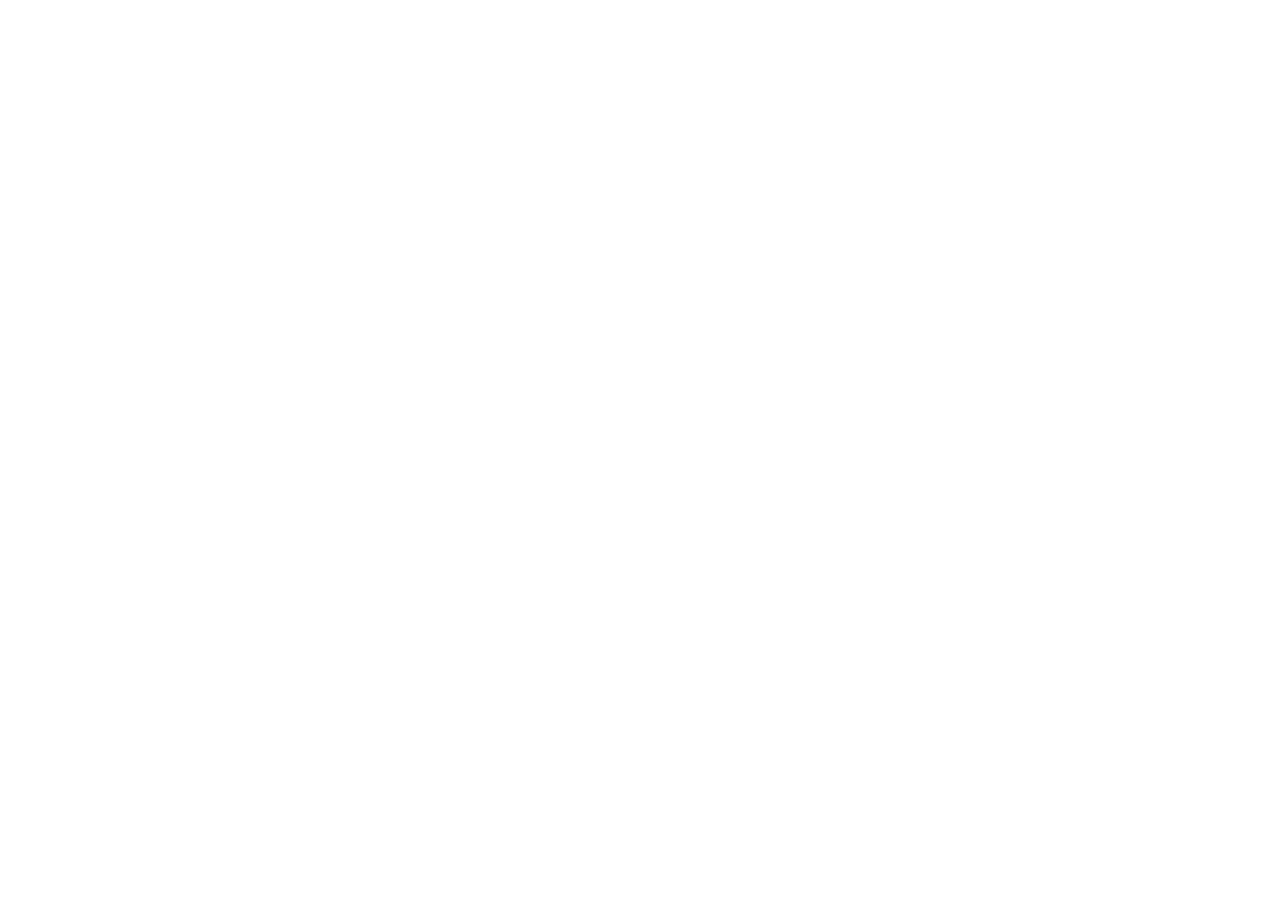
==== index.html @ 2ac86e71 "setting up the html files with html foundation and bootstrap link" ====
<!DOCTYPE html>
<html lang="en">
<head>
    <meta charset="UTF-8">
    <meta name="viewport" content="width=device-width, initial-scale=1, shrink-to-fit=no">
    <meta http-equiv="X-UA-Compatible" content="ie=edge">

    <link rel="stylesheet" href="https://stackpath.bootstrapcdn.com/bootstrap/4.3.1/css/bootstrap.min.css" integrity="sha384-ggOyR0iXCbMQv3Xipma34MD+dH/1fQ784/j6cY/iJTQUOhcWr7x9JvoRxT2MZw1T" crossorigin="anonymous">

    <title>Maura Fortino - Bootstrap</title>
</head>
<body>
    
</body>
</html>
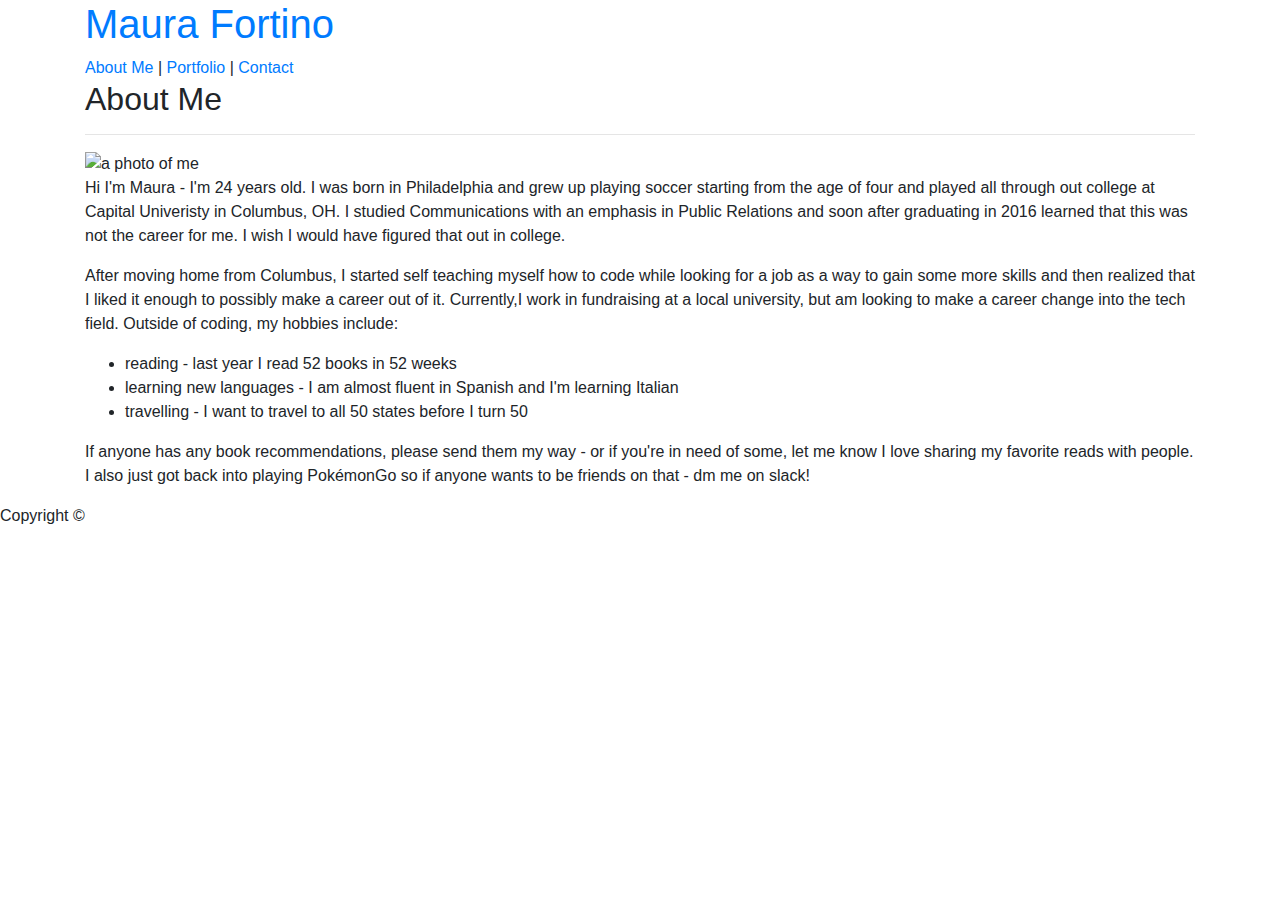
==== commit ec32239c: "added the html from week 1 portfolio to current index.html" ====
--- a/index.html
+++ b/index.html
@@ -11,5 +11,63 @@
 </head>
 <body>
     
+    <div class="container">
+
+        <header>
+            <div class="title">
+                <h1><a class="home" href="#">Maura Fortino</a></h1>
+                
+                <nav>
+                        <a href="#" class="active">About Me</a>
+                        <span>&#124;</span>
+                        <a href="portfolio.html">Portfolio</a>
+                        <span>&#124;</span>
+                        <a href="contact.html">Contact</a>
+                </nav>
+            </div>
+        </header>
+        <section class="clearfix">
+            <div>
+                <h2>About Me</h2>
+            </div>
+    
+            <hr>
+    
+            <div>
+                <img src="assets/images/profilepic.jpg" alt="a photo of me" class="profile-pic">
+            </div>
+            <p>
+                Hi I'm Maura - I'm 24 years old. I was born in Philadelphia and grew up playing soccer starting from the age of four
+                and played all through out college at Capital Univeristy in Columbus, OH. I studied Communications with an 
+                emphasis in Public Relations and soon after graduating in 2016 learned that this was not the career for me. 
+                I wish I would have figured that out in college.
+            </p>
+            <p>
+                After moving home from Columbus, I started self teaching myself how to code while looking for a job as a way to gain some more skills
+                and then realized that I liked it enough to possibly make a career out of it. Currently,I work in fundraising at a 
+                local university, but am looking to make a career change into the tech field.  Outside of coding, my hobbies include:
+                    <ul>
+                        <li>reading - last year I read 52 books in 52 weeks</li>
+                        <li>learning new languages - I am almost fluent in Spanish and I'm learning Italian</li>
+                        <li>travelling - I want to travel to all 50 states before I turn 50</li>
+                    </ul>
+            </p>
+            <p>
+                If anyone has any book recommendations, please send them my way - or if you're in need of some, let me know
+                I love sharing my favorite reads with people. I also just got back into playing Pok&#233;monGo so if anyone wants to be friends
+                on that - dm me on slack!
+            </p>
+        </section>
+    </div>
+    
+    <footer>
+        <span class="copyright">Copyright &copy;</span>
+    </footer>
+
+    <!-- Optional JavaScript -->
+    <!-- jQuery first, then Popper.js, then Bootstrap JS -->
+    <script src="https://code.jquery.com/jquery-3.3.1.slim.min.js" integrity="sha384-q8i/X+965DzO0rT7abK41JStQIAqVgRVzpbzo5smXKp4YfRvH+8abtTE1Pi6jizo" crossorigin="anonymous"></script>
+    <script src="https://cdnjs.cloudflare.com/ajax/libs/popper.js/1.14.7/umd/popper.min.js" integrity="sha384-UO2eT0CpHqdSJQ6hJty5KVphtPhzWj9WO1clHTMGa3JDZwrnQq4sF86dIHNDz0W1" crossorigin="anonymous"></script>
+    <script src="https://stackpath.bootstrapcdn.com/bootstrap/4.3.1/js/bootstrap.min.js" integrity="sha384-JjSmVgyd0p3pXB1rRibZUAYoIIy6OrQ6VrjIEaFf/nJGzIxFDsf4x0xIM+B07jRM" crossorigin="anonymous"></script>
 </body>
 </html>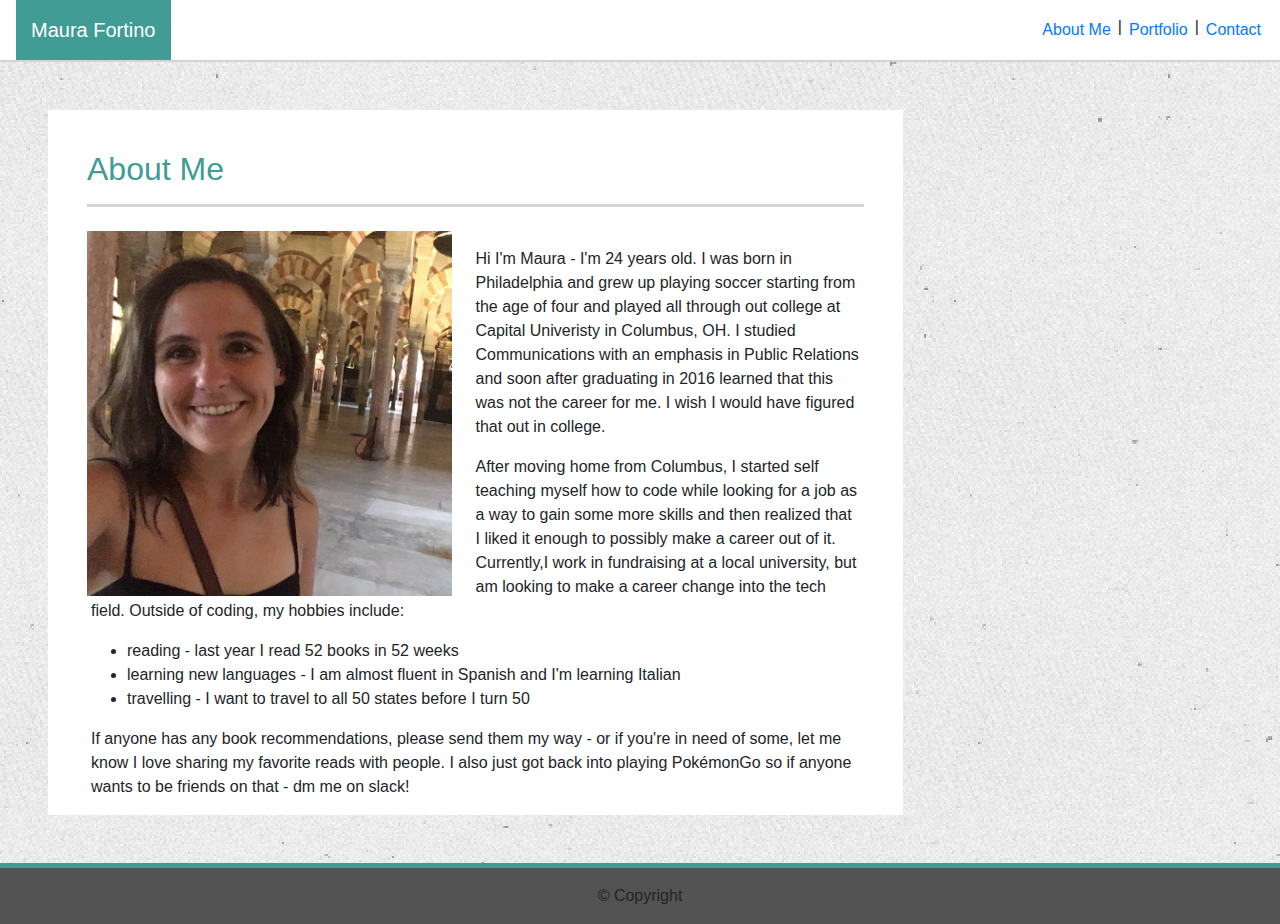
==== commit 963e2671: "added content to index.html - fixed navbar and structre of the main content" ====
--- a/index.html
+++ b/index.html
@@ -1,73 +1,119 @@
 <!DOCTYPE html>
 <html lang="en">
+
 <head>
     <meta charset="UTF-8">
     <meta name="viewport" content="width=device-width, initial-scale=1, shrink-to-fit=no">
     <meta http-equiv="X-UA-Compatible" content="ie=edge">
 
-    <link rel="stylesheet" href="https://stackpath.bootstrapcdn.com/bootstrap/4.3.1/css/bootstrap.min.css" integrity="sha384-ggOyR0iXCbMQv3Xipma34MD+dH/1fQ784/j6cY/iJTQUOhcWr7x9JvoRxT2MZw1T" crossorigin="anonymous">
+    <link rel="stylesheet" href="https://stackpath.bootstrapcdn.com/bootstrap/4.3.1/css/bootstrap.min.css"
+        integrity="sha384-ggOyR0iXCbMQv3Xipma34MD+dH/1fQ784/j6cY/iJTQUOhcWr7x9JvoRxT2MZw1T" crossorigin="anonymous">
 
+    <link rel="stylesheet" href="assets/css/styles.css">
     <title>Maura Fortino - Bootstrap</title>
 </head>
+
 <body>
-    
-    <div class="container">
 
-        <header>
-            <div class="title">
-                <h1><a class="home" href="#">Maura Fortino</a></h1>
-                
-                <nav>
-                        <a href="#" class="active">About Me</a>
-                        <span>&#124;</span>
-                        <a href="portfolio.html">Portfolio</a>
-                        <span>&#124;</span>
-                        <a href="contact.html">Contact</a>
-                </nav>
+    <nav class="navbar navbar-expand-md d-md-inline-flex flex-column flex-md-row">
+        <a class="navbar-brand align-self-stretch ml-md-3" href="#">Maura Fortino</a>
+        <div class="navbar-nav d-flex flex-row justify-content-center justify-content-md-end mr-md-3">
+            <a class="nav-item nav-link active" href="#">About Me <span class="sr-only">(current)</span></a>
+            <span class="px-1">&#124</span>
+            <a class="nav-item nav-link" href="#">Portfolio</a>
+            <span class="px-1">&#124</span>
+            <a class="nav-item nav-link" href="#">Contact</a>
+        </div>
+    </nav>
+
+    <div class="container ml-md-5 my-5">
+        <div class="row">
+            <div class="col-md-9 main-content">
+
+                <div class="row">
+                    <div class="col-12">
+                        <h2 class="py-3 m-4">About Me</h2>
+                    </div>
+                </div>
+
+                <div class="row px-4">
+                    <div class="col-12">
+                        <div class="content-wrapper">
+                            <img class="img-fluid d-none d-md-inline float-left w-50 pr-4" src="assets/images/profilepic.jpg"
+                                alt="a photo of me">
+                            <img class="img-fluid d-block d-md-none w-100" src="assets/images/profilepic.jpg"
+                                alt="a photo of me">
+                            <p class="px-1 pt-sm-3">
+                                Hi I'm Maura - I'm 24 years old. I was born in Philadelphia and grew up playing
+                                soccer
+                                starting from the
+                                age of four
+                                and played all through out college at Capital Univeristy in Columbus, OH. I studied
+                                Communications with
+                                an
+                                emphasis in Public Relations and soon after graduating in 2016 learned that this was
+                                not
+                                the
+                                career for
+                                me.
+                                I wish I would have figured that out in college.
+                            </p>
+                            <p class="px-1">
+                                After moving home from Columbus, I started self teaching myself how to code while
+                                looking
+                                for a job as a
+                                way to gain some more skills
+                                and then realized that I liked it enough to possibly make a career out of it.
+                                Currently,I
+                                work in
+                                fundraising at a
+                                local university, but am looking to make a career change into the tech field.
+                                Outside of
+                                coding, my
+                                hobbies include:
+                                <ul>
+                                    <li>reading - last year I read 52 books in 52 weeks</li>
+                                    <li>learning new languages - I am almost fluent in Spanish and I'm learning
+                                        Italian
+                                    </li>
+                                    <li>travelling - I want to travel to all 50 states before I turn 50</li>
+                                </ul>
+                            </p>
+                            <p class="px-1">
+                                If anyone has any book recommendations, please send them my way - or if you're in
+                                need
+                                of
+                                some, let me
+                                know
+                                I love sharing my favorite reads with people. I also just got back into playing
+                                Pok&#233;monGo so if
+                                anyone wants to be friends
+                                on that - dm me on slack!
+                            </p>
+                        </div>
+                    </div>
+                </div>
             </div>
-        </header>
-        <section class="clearfix">
-            <div>
-                <h2>About Me</h2>
-            </div>
-    
-            <hr>
-    
-            <div>
-                <img src="assets/images/profilepic.jpg" alt="a photo of me" class="profile-pic">
-            </div>
-            <p>
-                Hi I'm Maura - I'm 24 years old. I was born in Philadelphia and grew up playing soccer starting from the age of four
-                and played all through out college at Capital Univeristy in Columbus, OH. I studied Communications with an 
-                emphasis in Public Relations and soon after graduating in 2016 learned that this was not the career for me. 
-                I wish I would have figured that out in college.
-            </p>
-            <p>
-                After moving home from Columbus, I started self teaching myself how to code while looking for a job as a way to gain some more skills
-                and then realized that I liked it enough to possibly make a career out of it. Currently,I work in fundraising at a 
-                local university, but am looking to make a career change into the tech field.  Outside of coding, my hobbies include:
-                    <ul>
-                        <li>reading - last year I read 52 books in 52 weeks</li>
-                        <li>learning new languages - I am almost fluent in Spanish and I'm learning Italian</li>
-                        <li>travelling - I want to travel to all 50 states before I turn 50</li>
-                    </ul>
-            </p>
-            <p>
-                If anyone has any book recommendations, please send them my way - or if you're in need of some, let me know
-                I love sharing my favorite reads with people. I also just got back into playing Pok&#233;monGo so if anyone wants to be friends
-                on that - dm me on slack!
-            </p>
-        </section>
+        </div>
     </div>
-    
-    <footer>
-        <span class="copyright">Copyright &copy;</span>
+    </div>
+
+    <footer class="mt-5 p-3">
+        <span class="copyright">&copy; Copyright</span>
     </footer>
+
 
     <!-- Optional JavaScript -->
     <!-- jQuery first, then Popper.js, then Bootstrap JS -->
-    <script src="https://code.jquery.com/jquery-3.3.1.slim.min.js" integrity="sha384-q8i/X+965DzO0rT7abK41JStQIAqVgRVzpbzo5smXKp4YfRvH+8abtTE1Pi6jizo" crossorigin="anonymous"></script>
-    <script src="https://cdnjs.cloudflare.com/ajax/libs/popper.js/1.14.7/umd/popper.min.js" integrity="sha384-UO2eT0CpHqdSJQ6hJty5KVphtPhzWj9WO1clHTMGa3JDZwrnQq4sF86dIHNDz0W1" crossorigin="anonymous"></script>
-    <script src="https://stackpath.bootstrapcdn.com/bootstrap/4.3.1/js/bootstrap.min.js" integrity="sha384-JjSmVgyd0p3pXB1rRibZUAYoIIy6OrQ6VrjIEaFf/nJGzIxFDsf4x0xIM+B07jRM" crossorigin="anonymous"></script>
+    <script src="https://code.jquery.com/jquery-3.3.1.slim.min.js"
+        integrity="sha384-q8i/X+965DzO0rT7abK41JStQIAqVgRVzpbzo5smXKp4YfRvH+8abtTE1Pi6jizo"
+        crossorigin="anonymous"></script>
+    <script src="https://cdnjs.cloudflare.com/ajax/libs/popper.js/1.14.7/umd/popper.min.js"
+        integrity="sha384-UO2eT0CpHqdSJQ6hJty5KVphtPhzWj9WO1clHTMGa3JDZwrnQq4sF86dIHNDz0W1"
+        crossorigin="anonymous"></script>
+    <script src="https://stackpath.bootstrapcdn.com/bootstrap/4.3.1/js/bootstrap.min.js"
+        integrity="sha384-JjSmVgyd0p3pXB1rRibZUAYoIIy6OrQ6VrjIEaFf/nJGzIxFDsf4x0xIM+B07jRM"
+        crossorigin="anonymous"></script>
 </body>
+
 </html>--- a/assets/css/styles.css
+++ b/assets/css/styles.css
@@ -0,0 +1,55 @@
+* {
+    box-sizing: border-box;
+}
+body {
+   background-image: url('../images/texturetastic_gray_@2X.png');
+}
+
+.main-content{
+    background-color: white;
+}
+
+body nav.navbar {
+    padding: 0px;
+}
+nav {
+    width: 100%;
+    background-color: white;
+}
+
+.navbar-brand{
+    background-color: rgb(64, 156, 149);
+    color: white;
+    padding: 15px;
+    margin: 0;
+    text-align: center;
+}
+
+.navbar-nav{
+    width: 100%;
+    
+}
+
+.navbar .navbar-nav .nav-link{
+    padding: 3px;
+}
+
+footer{
+    background-color: white;
+    text-align: center;
+}
+
+h2{
+    color: rgb(64, 156, 149);
+    border-bottom: solid lightgray 3px;
+    margin-left: 0;
+}
+
+.navbar{
+    border-bottom: 2px lightgray solid;
+}
+
+footer{
+    border-top: 5px rgb(64, 156, 149) solid;
+    background-color: rgb(83, 83, 83);
+}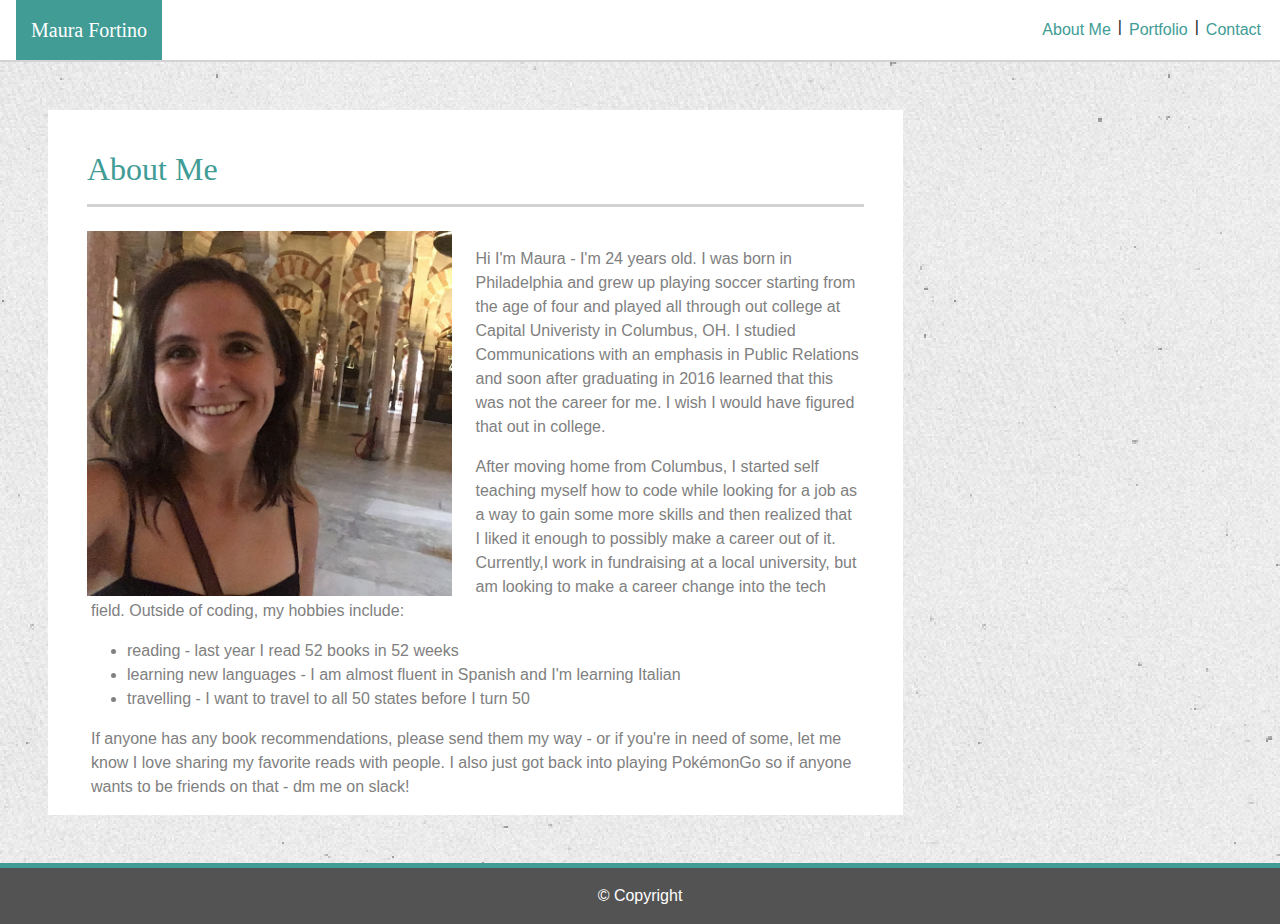
==== commit e7197b06: "added index.html structure to portfolio and contact and added content to portfolio. made footer stre" ====
--- a/index.html
+++ b/index.html
@@ -20,9 +20,9 @@
         <div class="navbar-nav d-flex flex-row justify-content-center justify-content-md-end mr-md-3">
             <a class="nav-item nav-link active" href="#">About Me <span class="sr-only">(current)</span></a>
             <span class="px-1">&#124</span>
-            <a class="nav-item nav-link" href="#">Portfolio</a>
+            <a class="nav-item nav-link" href="portfolio.html">Portfolio</a>
             <span class="px-1">&#124</span>
-            <a class="nav-item nav-link" href="#">Contact</a>
+            <a class="nav-item nav-link" href="contact.html">Contact</a>
         </div>
     </nav>
 
--- a/assets/css/styles.css
+++ b/assets/css/styles.css
@@ -23,8 +23,11 @@
     padding: 15px;
     margin: 0;
     text-align: center;
+    font-family: 'Georgia', Times, Times New Roman, serif;
 }
-
+.navbar .navbar-nav .nav-link .active{
+    text-decoration: underline;
+}
 .navbar-nav{
     width: 100%;
     
@@ -32,6 +35,14 @@
 
 .navbar .navbar-nav .nav-link{
     padding: 3px;
+    font-family: 'Arial', 'Helvetica Neue', Helvetica, sans-serif;
+    color: rgb(64, 156, 149);
+    text-decoration: none;
+}
+.navbar .navbar-nav .nav-link:hover {
+    color: white;
+    text-decoration: none;
+    background-color:  rgb(64, 156, 149);
 }
 
 footer{
@@ -43,6 +54,17 @@
     color: rgb(64, 156, 149);
     border-bottom: solid lightgray 3px;
     margin-left: 0;
+    font-family: 'Georgia', Times, Times New Roman, serif;
+}
+
+p{
+    font-family: 'Arial', 'Helvetica Neue', Helvetica, sans-serif;
+    color: gray;
+}
+
+li{
+    font-family: 'Arial', 'Helvetica Neue', Helvetica, sans-serif;
+    color: gray;
 }
 
 .navbar{
@@ -52,4 +74,7 @@
 footer{
     border-top: 5px rgb(64, 156, 149) solid;
     background-color: rgb(83, 83, 83);
+    font-family: 'Arial', 'Helvetica Neue', Helvetica, sans-serif;
+    color: white;
+    width: 100%;
 }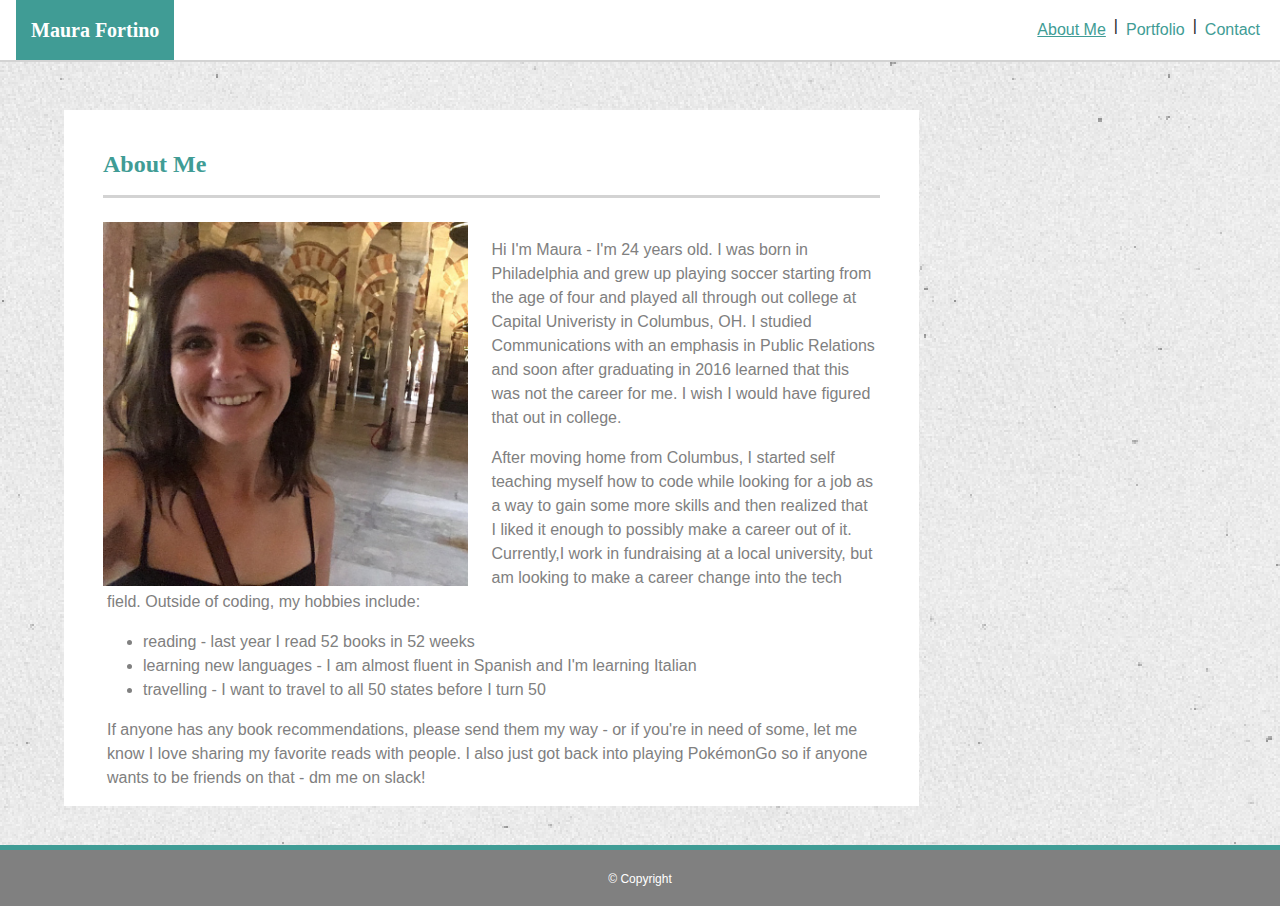
==== commit 3afc7a3a: "edited structures of each page; added image overlays - still need to fix" ====
--- a/index.html
+++ b/index.html
@@ -17,18 +17,18 @@
 
     <nav class="navbar navbar-expand-md d-md-inline-flex flex-column flex-md-row">
         <a class="navbar-brand align-self-stretch ml-md-3" href="#">Maura Fortino</a>
-        <div class="navbar-nav d-flex flex-row justify-content-center justify-content-md-end mr-md-3">
-            <a class="nav-item nav-link active" href="#">About Me <span class="sr-only">(current)</span></a>
+        <div class="navbar-nav py-2 d-flex flex-row justify-content-center justify-content-md-end mr-md-3">
+            <a class="nav-item nav-link active p-1" href="#">About Me <span class="sr-only">(current)</span></a>
             <span class="px-1">&#124</span>
-            <a class="nav-item nav-link" href="portfolio.html">Portfolio</a>
+            <a class="nav-item nav-link p-1" href="portfolio.html">Portfolio</a>
             <span class="px-1">&#124</span>
-            <a class="nav-item nav-link" href="contact.html">Contact</a>
+            <a class="nav-item nav-link p-1" href="contact.html">Contact</a>
         </div>
     </nav>
 
     <div class="container ml-md-5 my-5">
         <div class="row">
-            <div class="col-md-9 main-content">
+            <div class="col-md-9 mx-3 main-content">
 
                 <div class="row">
                     <div class="col-12">
@@ -96,10 +96,9 @@
             </div>
         </div>
     </div>
-    </div>
 
-    <footer class="mt-5 p-3">
-        <span class="copyright">&copy; Copyright</span>
+    <footer class="p-3">
+            <span class="copyright">&copy; Copyright</span>
     </footer>
 
 
--- a/assets/css/styles.css
+++ b/assets/css/styles.css
@@ -1,12 +1,19 @@
 * {
     box-sizing: border-box;
 }
+
+html{
+    position: relative;
+    min-height: 100vh;
+}
 body {
    background-image: url('../images/texturetastic_gray_@2X.png');
+   margin-bottom: 100px;
 }
 
 .main-content{
     background-color: white;
+    margin: 0 auto;
 }
 
 body nav.navbar {
@@ -24,6 +31,11 @@
     margin: 0;
     text-align: center;
     font-family: 'Georgia', Times, Times New Roman, serif;
+    font-weight: bold;
+}
+
+.navbar-brand:hover{
+    color: white;
 }
 .navbar .navbar-nav .nav-link .active{
     text-decoration: underline;
@@ -34,27 +46,34 @@
 }
 
 .navbar .navbar-nav .nav-link{
-    padding: 3px;
     font-family: 'Arial', 'Helvetica Neue', Helvetica, sans-serif;
     color: rgb(64, 156, 149);
-    text-decoration: none;
 }
+
+.active{
+    text-decoration: underline;
+}
+
 .navbar .navbar-nav .nav-link:hover {
     color: white;
     text-decoration: none;
     background-color:  rgb(64, 156, 149);
 }
 
-footer{
-    background-color: white;
-    text-align: center;
-}
-
 h2{
     color: rgb(64, 156, 149);
     border-bottom: solid lightgray 3px;
-    margin-left: 0;
     font-family: 'Georgia', Times, Times New Roman, serif;
+    font-size: 1.5rem;
+    font-weight: bold;
+}
+
+h5 {
+    background-color: rgb(64, 156, 149);
+    color: white;
+    font-family: 'Georgia', Times, Times New Roman, serif;
+    font-size: 1rem;
+    
 }
 
 p{
@@ -71,10 +90,38 @@
     border-bottom: 2px lightgray solid;
 }
 
-footer{
+footer {
     border-top: 5px rgb(64, 156, 149) solid;
-    background-color: rgb(83, 83, 83);
+    background-color: gray;
     font-family: 'Arial', 'Helvetica Neue', Helvetica, sans-serif;
     color: white;
     width: 100%;
+    position: absolute;
+    bottom: 0;
+    text-align: center;
+}
+
+input{
+    width: 100%;
+    height: 25px;
+}
+
+button{
+    background-color:rgb(64, 156, 149);
+    color: white;
+    font-size: 14px;
+    border: 0;
+}
+
+textarea{
+    width: 100%;
+    border: 1px solid lightgray;
+}
+
+footer span{
+    font-size: .75rem;
+}
+
+.card{
+    border: none;
 }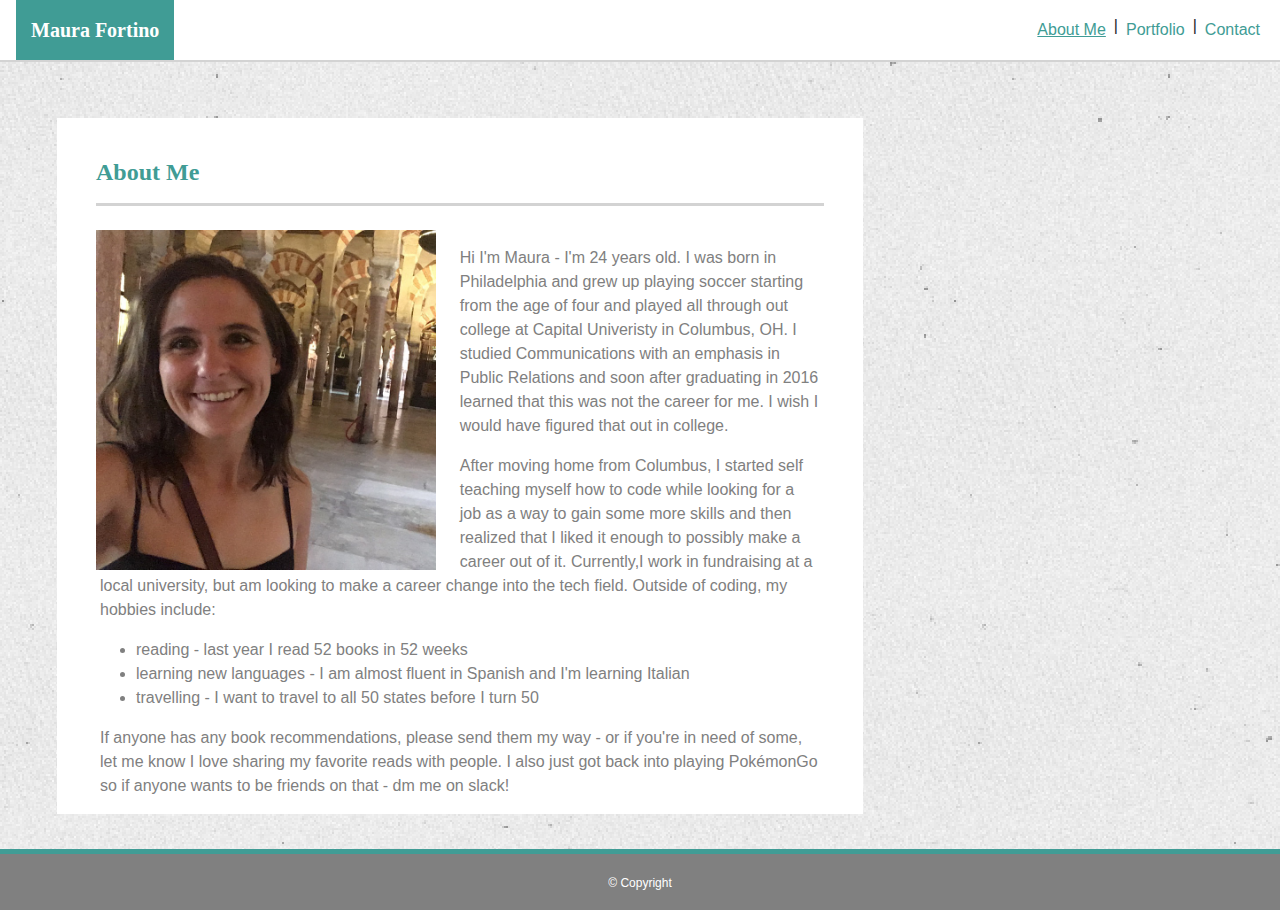
==== commit 8e4a4ead: "edited structure so on xs the content filled the whole screen" ====
--- a/index.html
+++ b/index.html
@@ -26,7 +26,7 @@
         </div>
     </nav>
 
-    <div class="container ml-md-5 my-5">
+    <div class="container p-0 m-0 m-sm-5 p-sm-5 mb-md-5 m-md-2">
         <div class="row">
             <div class="col-md-9 mx-3 main-content">
 
--- a/assets/css/styles.css
+++ b/assets/css/styles.css
@@ -8,7 +8,7 @@
 }
 body {
    background-image: url('../images/texturetastic_gray_@2X.png');
-   margin-bottom: 100px;
+   width: 100%;
 }
 
 .main-content{
@@ -73,7 +73,6 @@
     color: white;
     font-family: 'Georgia', Times, Times New Roman, serif;
     font-size: 1rem;
-    
 }
 
 p{
@@ -124,4 +123,12 @@
 
 .card{
     border: none;
+}
+
+#card-img-overlay{
+    position: absolute;
+    bottom: 0;
+    top: 5;
+    left: 0;
+    right: 0;
 }